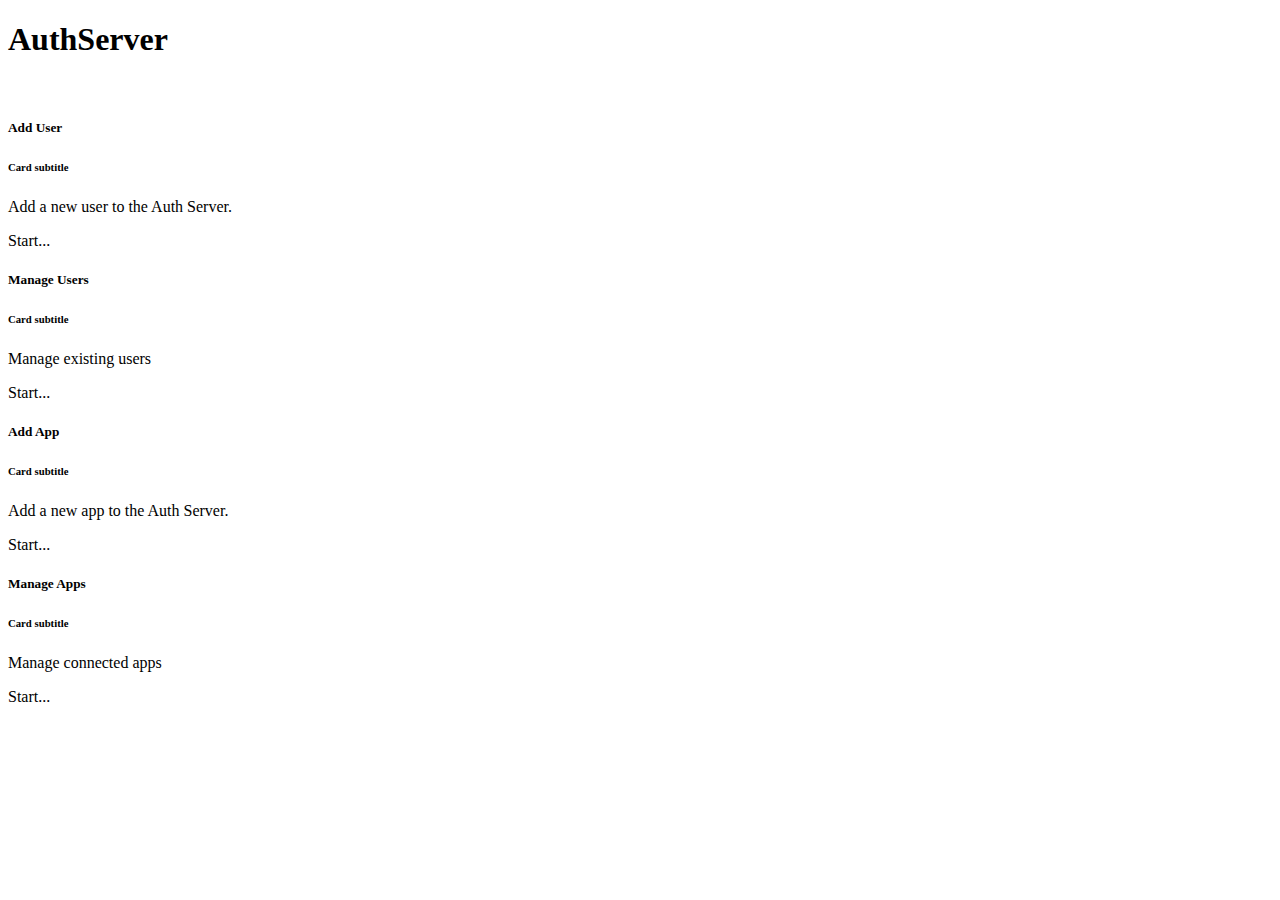
==== AuthServer/src/main/resources/templates/index.html @ b07db39e "added root controller" ====
<!DOCTYPE html>
<html lang="en" xmlns:th="http://www.thymeleaf.org">
<head>
<meta charset="utf-8">
<meta name="viewport"
	content="width=device-width, initial-scale=1, shrink-to-fit=no">
<meta name="description" content="">
<meta name="author" content="">
<title>Clients</title>
<link
	href="https://maxcdn.bootstrapcdn.com/bootstrap/4.0.0-beta/css/bootstrap.min.css"
	rel="stylesheet"
	integrity="sha384-/Y6pD6FV/Vv2HJnA6t+vslU6fwYXjCFtcEpHbNJ0lyAFsXTsjBbfaDjzALeQsN6M"
	crossorigin="anonymous">
<style>
.jumbotron {
  background-image: url("/auth-server/img/gorilla-rev.png");
  background-size: contain;
  background-repeat: no-repeat;
  background-position: right;
}</style>
</head>
<body>
	<nav th:replace="fragments.html :: navbar"></nav>
	<div class="container">
		<div class="jumbotron jumbotron-fluid">
		  <div class="container">
		    <h1 class="display-4">AuthServer</h1>
		    <p class="lead">&nbsp;</p>
		  </div>
		</div>
		<div class="row">
			<div class="col-sm">
				<div class="card">
					<div class="card-body">
						<h5 class="card-title">Add User</h5>
					    <h6 class="card-subtitle mb-2 text-muted">Card subtitle</h6>
					    <p class="card-text">Add a new user to the Auth Server.</p>
					    <a th:href="@{/admin/new-user}" class="card-link">Start...</a>
					</div>
				</div>
			</div>
			<div class="col-sm">
				<div class="card">
					<div class="card-body">
						<h5 class="card-title">Manage Users</h5>
					    <h6 class="card-subtitle mb-2 text-muted">Card subtitle</h6>
					    <p class="card-text">Manage existing users</p>
					    <a th:href="@{/admin/user}" class="card-link">Start...</a>
					</div>
				</div>
			</div>
			<div class="col-sm">
				<div class="card">
					<div class="card-body">
						<h5 class="card-title">Add App</h5>
					    <h6 class="card-subtitle mb-2 text-muted">Card subtitle</h6>
					    <p class="card-text">Add a new app to the Auth Server.</p>
					    <a th:href="@{/admin/new-client}" class="card-link">Start...</a>
					</div>
				</div>
			</div>
			<div class="col-sm">
				<div class="card">
					<div class="card-body">
						<h5 class="card-title">Manage Apps</h5>
					    <h6 class="card-subtitle mb-2 text-muted">Card subtitle</h6>
					    <p class="card-text">Manage connected apps</p>
					    <a th:href="@{/admin/client}" class="card-link">Start...</a>
					</div>
				</div>
			</div>
		</div>
	</div>
</body>
</html>
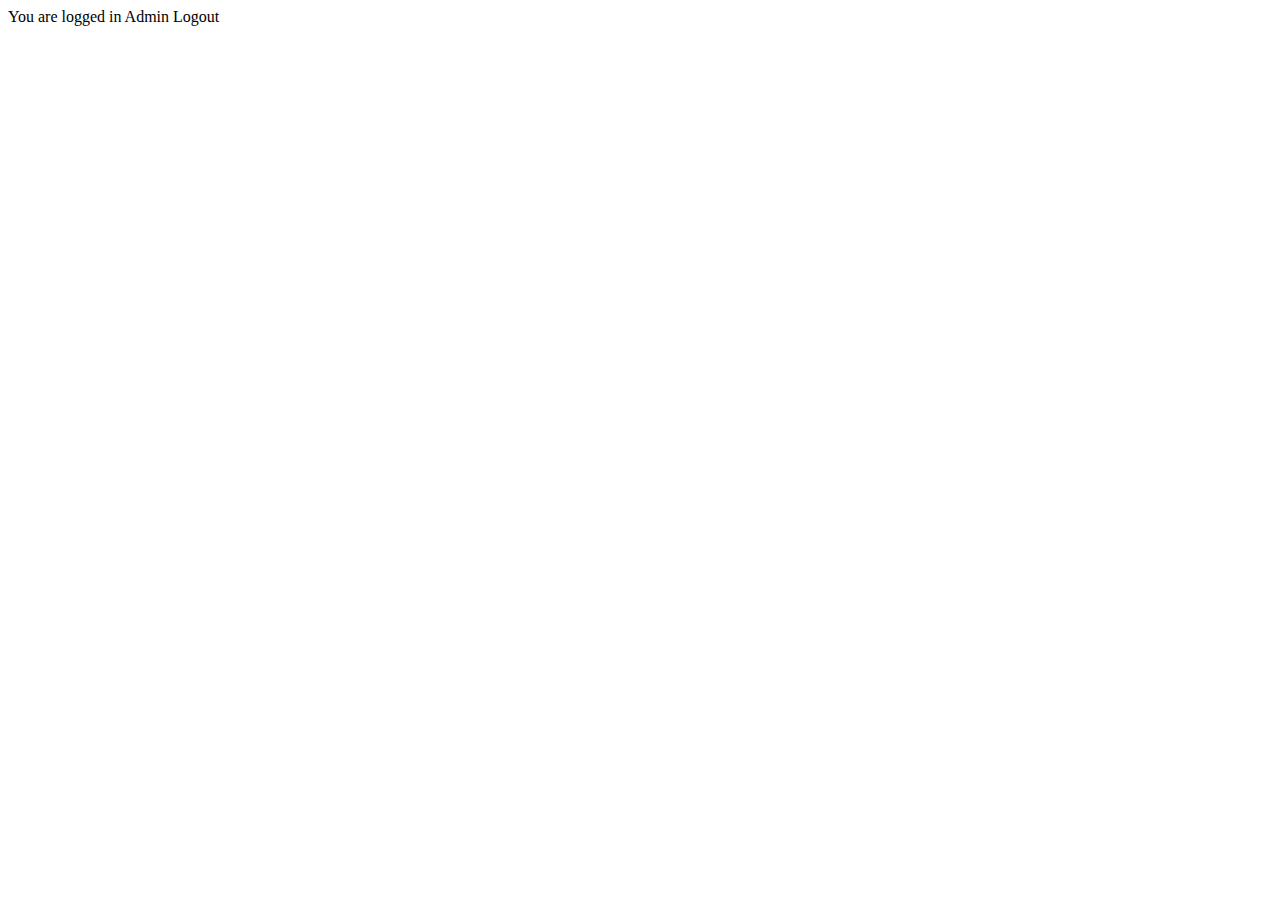
==== commit 62a28f95: "Added user landing page, moved index to admin" ====
--- a/AuthServer/src/main/resources/templates/index.html
+++ b/AuthServer/src/main/resources/templates/index.html
@@ -21,56 +21,10 @@
 }</style>
 </head>
 <body>
-	<nav th:replace="fragments.html :: navbar"></nav>
 	<div class="container">
-		<div class="jumbotron jumbotron-fluid">
-		  <div class="container">
-		    <h1 class="display-4">AuthServer</h1>
-		    <p class="lead">&nbsp;</p>
-		  </div>
-		</div>
-		<div class="row">
-			<div class="col-sm">
-				<div class="card">
-					<div class="card-body">
-						<h5 class="card-title">Add User</h5>
-					    <h6 class="card-subtitle mb-2 text-muted">Card subtitle</h6>
-					    <p class="card-text">Add a new user to the Auth Server.</p>
-					    <a th:href="@{/admin/new-user}" class="card-link">Start...</a>
-					</div>
-				</div>
-			</div>
-			<div class="col-sm">
-				<div class="card">
-					<div class="card-body">
-						<h5 class="card-title">Manage Users</h5>
-					    <h6 class="card-subtitle mb-2 text-muted">Card subtitle</h6>
-					    <p class="card-text">Manage existing users</p>
-					    <a th:href="@{/admin/user}" class="card-link">Start...</a>
-					</div>
-				</div>
-			</div>
-			<div class="col-sm">
-				<div class="card">
-					<div class="card-body">
-						<h5 class="card-title">Add App</h5>
-					    <h6 class="card-subtitle mb-2 text-muted">Card subtitle</h6>
-					    <p class="card-text">Add a new app to the Auth Server.</p>
-					    <a th:href="@{/admin/new-client}" class="card-link">Start...</a>
-					</div>
-				</div>
-			</div>
-			<div class="col-sm">
-				<div class="card">
-					<div class="card-body">
-						<h5 class="card-title">Manage Apps</h5>
-					    <h6 class="card-subtitle mb-2 text-muted">Card subtitle</h6>
-					    <p class="card-text">Manage connected apps</p>
-					    <a th:href="@{/admin/client}" class="card-link">Start...</a>
-					</div>
-				</div>
-			</div>
-		</div>
+		You are logged in
+		<a class="btn btn-primary" th:href="@{/admin}" sec:authorize="hasRole('ROLE_ADMIN')">Admin</a>
+		<a class="btn btn-primary" th:href="@{/logout}">Logout</a>
 	</div>
 </body>
 </html>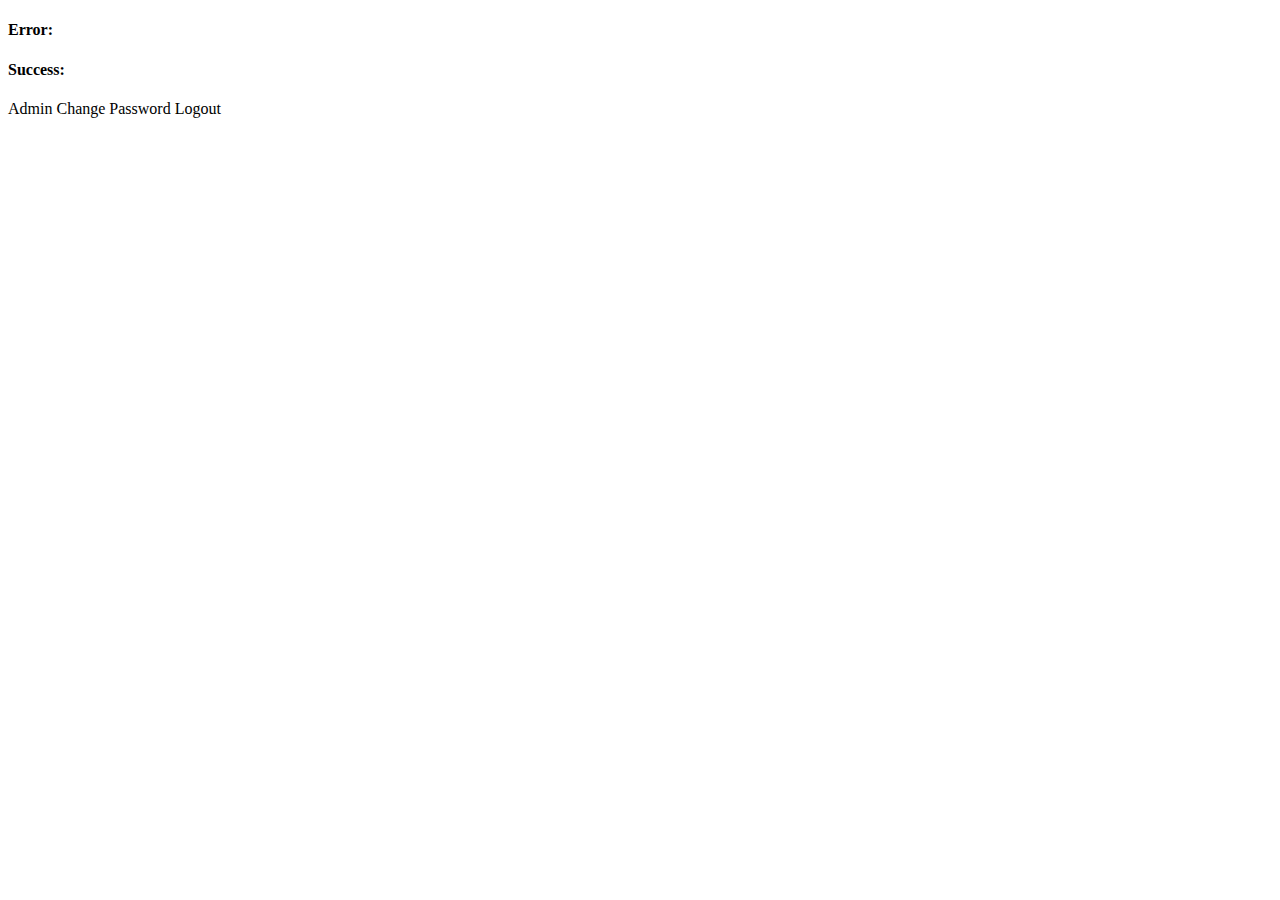
==== commit d659db8d: "html updates" ====
--- a/AuthServer/src/main/resources/templates/index.html
+++ b/AuthServer/src/main/resources/templates/index.html
@@ -1,30 +1,29 @@
 <!DOCTYPE html>
 <html lang="en" xmlns:th="http://www.thymeleaf.org">
-<head>
-<meta charset="utf-8">
-<meta name="viewport"
-	content="width=device-width, initial-scale=1, shrink-to-fit=no">
-<meta name="description" content="">
-<meta name="author" content="">
-<title>Clients</title>
-<link
-	href="https://maxcdn.bootstrapcdn.com/bootstrap/4.0.0-beta/css/bootstrap.min.css"
-	rel="stylesheet"
-	integrity="sha384-/Y6pD6FV/Vv2HJnA6t+vslU6fwYXjCFtcEpHbNJ0lyAFsXTsjBbfaDjzALeQsN6M"
-	crossorigin="anonymous">
-<style>
-.jumbotron {
-  background-image: url("/auth-server/img/gorilla-rev.png");
-  background-size: contain;
-  background-repeat: no-repeat;
-  background-position: right;
-}</style>
-</head>
-<body>
-	<div class="container">
-		You are logged in
-		<a class="btn btn-primary" th:href="@{/admin}" sec:authorize="hasRole('ROLE_ADMIN')">Admin</a>
-		<a class="btn btn-primary" th:href="@{/logout}">Logout</a>
+  <head>
+    <meta charset="utf-8">
+    <meta name="viewport" content="width=device-width, initial-scale=1, shrink-to-fit=no">
+    <meta name="description" content="">
+    <meta name="author" content="">
+    <title>Manage</title>
+    <link href="https://maxcdn.bootstrapcdn.com/bootstrap/4.0.0-beta/css/bootstrap.min.css" rel="stylesheet" integrity="sha384-/Y6pD6FV/Vv2HJnA6t+vslU6fwYXjCFtcEpHbNJ0lyAFsXTsjBbfaDjzALeQsN6M" crossorigin="anonymous">
+    <link th:href="@{/css/style.css}" rel="stylesheet" crossorigin="anonymous"/>
+  </head>
+  <body>
+     <div class="container user-management">
+     	<div th:if="${error != null}" class="alert alert-error" role="alert">
+	   		<h4>Error:</h4>
+	    	<span th:text="${error}" />
+	    </div>
+	    
+		<div th:if="${success != null}" class="alert alert-success" role="alert">
+	   		<h4>Success:</h4>
+	    	<span th:text="${success}" />
+	    </div>
+	    	    
+      	<a class="btn btn-lg btn-block btn-primary" th:href="@{/admin}" sec:authorize="hasRole('ROLE_ADMIN')">Admin</a>
+		<a class="btn btn-lg btn-block btn-primary" th:href="@{/user/change-password}">Change Password</a>
+		<a class="btn btn-lg btn-block btn-primary" th:href="@{/logout}">Logout</a>
 	</div>
 </body>
 </html>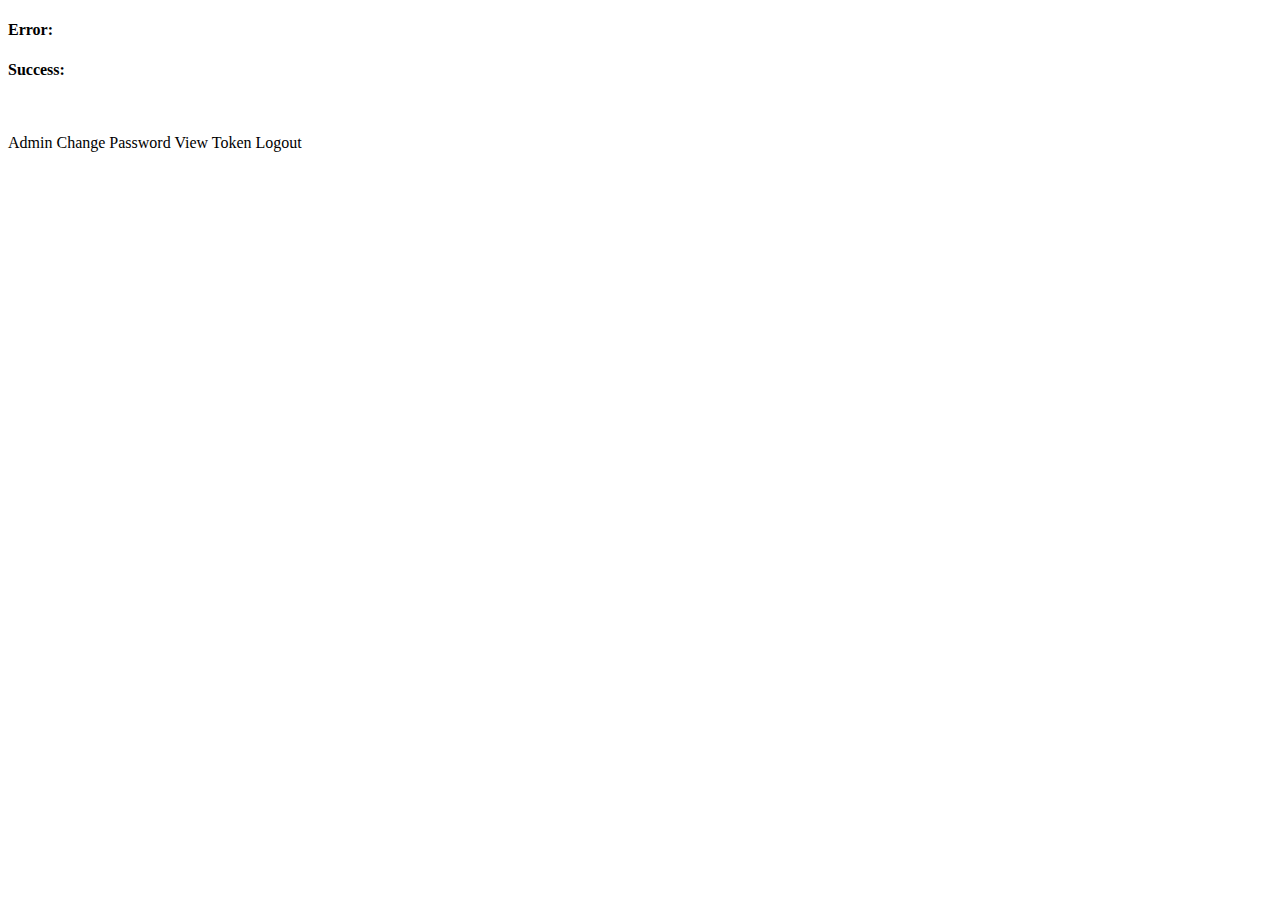
==== commit a489d598: "centering avater" ====
--- a/AuthServer/src/main/resources/templates/index.html
+++ b/AuthServer/src/main/resources/templates/index.html
@@ -20,9 +20,10 @@
 	   		<h4>Success:</h4>
 	    	<span th:text="${success}" />
 	    </div>
-	    	    
+	   	<p class="text-center"><img class="img-fluid" th:src="@{https://app.deadbeef.cafe/avatar/face/{user}(user=${#authentication.getPrincipal().getUsername()})}" /></p>
       	<a class="btn btn-lg btn-block btn-primary" th:href="@{/admin}" sec:authorize="hasRole('ROLE_ADMIN')">Admin</a>
 		<a class="btn btn-lg btn-block btn-primary" th:href="@{/user/change-password}">Change Password</a>
+		<a class="btn btn-lg btn-block btn-primary" th:href="@{/user/me}">View Token</a>
 		<a class="btn btn-lg btn-block btn-primary" th:href="@{/logout}">Logout</a>
 	</div>
 </body>
